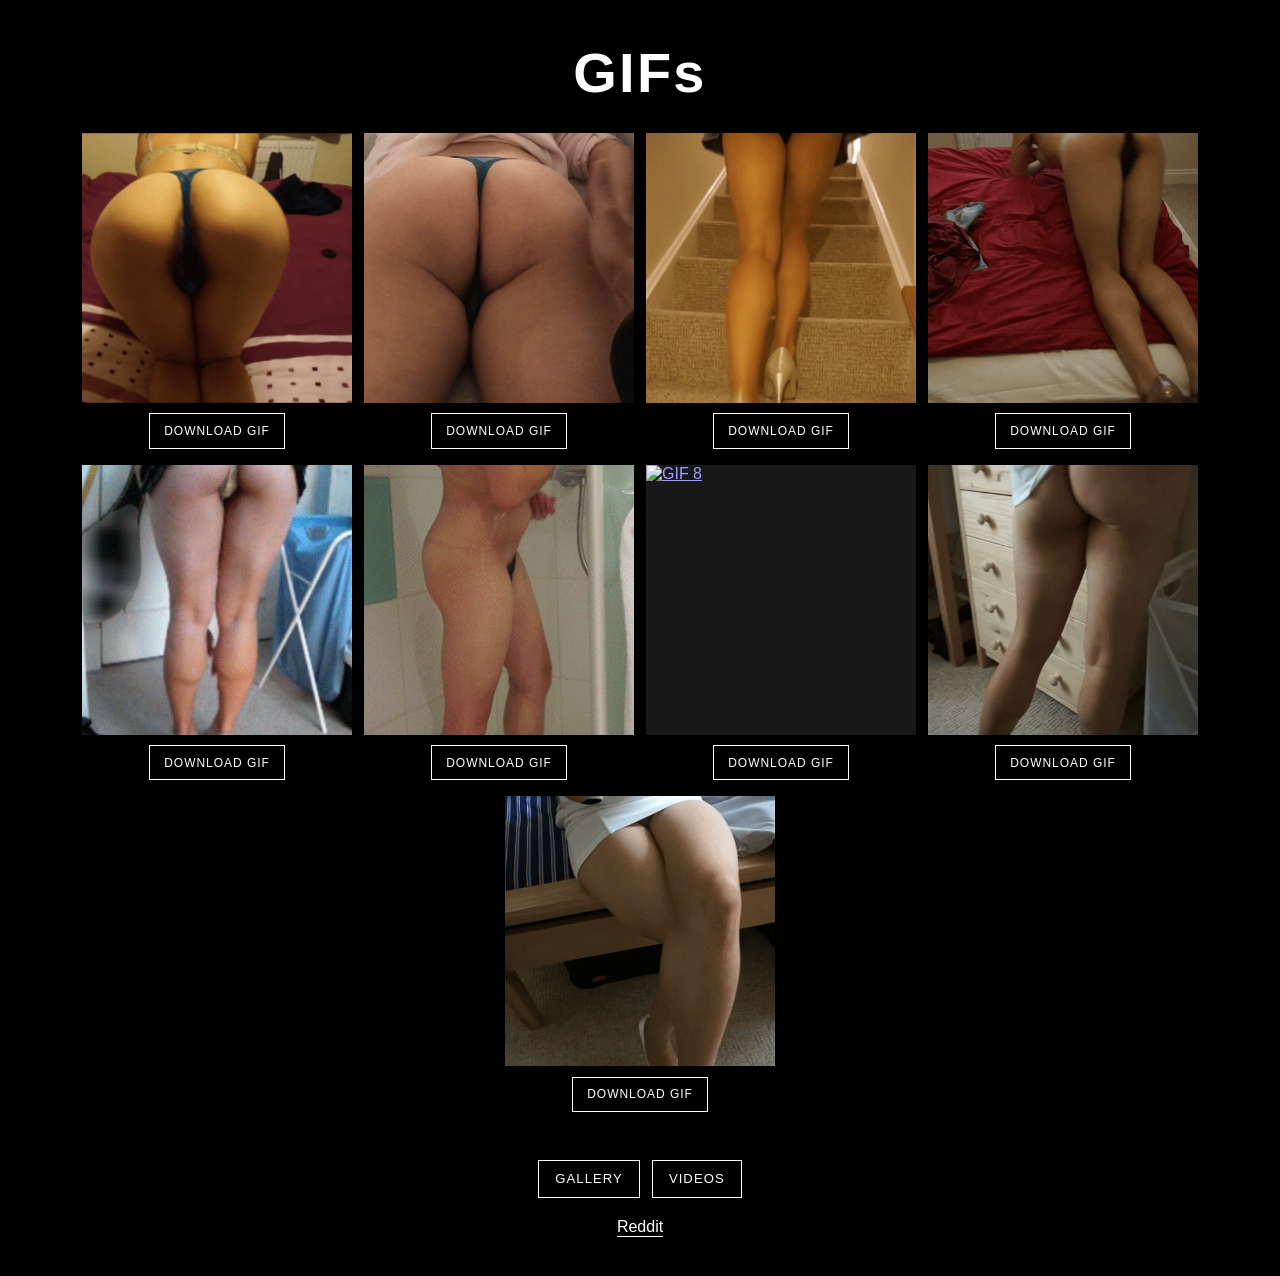
==== gifs.html @ 313c860e "Update gifs.html" ====
<!DOCTYPE html>
<html lang="en">
<head>
  <meta charset="UTF-8">
  <meta name="viewport" content="width=device-width, initial-scale=1.0">
  <meta name="description" content="Premium Asian Fuckmeat GIFs">
  <title>GIFs | Premium Asian Fuckmeat</title>
  <link rel="stylesheet" href="style.css">
  <script defer src="https://cloud.umami.is/script.js" data-website-id="6ce9b045-4afc-4907-b5f7-3714eed99777"></script>
</head>
<body>
  <header class="site-header">
    <h1>GIFs</h1>
  </header>

  <main>
    <section class="gif-gallery" aria-label="GIF gallery">
      <article class="gif-card">
        <a class="gallery-item" href="media/g1.gif"><img src="media/g1.gif" alt="GIF 1" loading="lazy"></a>
        <a class="download-button" href="media/g1.gif" download data-umami-event="file-download" data-umami-event-file="g1.gif">Download GIF</a>
      </article>
      <article class="gif-card">
        <a class="gallery-item" href="media/g2.gif"><img src="media/g2.gif" alt="GIF 2" loading="lazy"></a>
        <a class="download-button" href="media/g2.gif" download data-umami-event="file-download" data-umami-event-file="g2.gif">Download GIF</a>
      </article>
      <article class="gif-card">
        <a class="gallery-item" href="media/g3.gif"><img src="media/g3.gif" alt="GIF 3" loading="lazy"></a>
        <a class="download-button" href="media/g3.gif" download data-umami-event="file-download" data-umami-event-file="g3.gif">Download GIF</a>
      </article>
      <article class="gif-card">
        <a class="gallery-item" href="media/g4.gif"><img src="media/g4.gif" alt="GIF 4" loading="lazy"></a>
        <a class="download-button" href="media/g4.gif" download data-umami-event="file-download" data-umami-event-file="g4.gif">Download GIF</a>
      </article>
      <article class="gif-card">
        <a class="gallery-item" href="media/g5.gif"><img src="media/g5.gif" alt="GIF 5" loading="lazy"></a>
        <a class="download-button" href="media/g5.gif" download data-umami-event="file-download" data-umami-event-file="g5.gif">Download GIF</a>
      </article>
      <article class="gif-card">
        <a class="gallery-item" href="media/g7.gif"><img src="media/g7.gif" alt="GIF 7" loading="lazy"></a>
        <a class="download-button" href="media/g7.gif" download data-umami-event="file-download" data-umami-event-file="g7.gif">Download GIF</a>
      </article>
      <article class="gif-card">
        <a class="gallery-item" href="media/g8.gif"><img src="media/g8.gif" alt="GIF 8" loading="lazy"></a>
        <a class="download-button" href="media/g8.gif" download data-umami-event="file-download" data-umami-event-file="g8.gif">Download GIF</a>
      </article>
      <article class="gif-card">
        <a class="gallery-item" href="media/g9.gif"><img src="media/g9.gif" alt="GIF 9" loading="lazy"></a>
        <a class="download-button" href="media/g9.gif" download data-umami-event="file-download" data-umami-event-file="g9.gif">Download GIF</a>
      </article>
      <article class="gif-card">
        <a class="gallery-item" href="media/g10.gif"><img src="media/g10.gif" alt="GIF 10" loading="lazy"></a>
        <a class="download-button" href="media/g10.gif" download data-umami-event="file-download" data-umami-event-file="g10.gif">Download GIF</a>
      </article>
    </section>
  </main>

  <footer class="site-footer">
    <nav class="footer-tabs" aria-label="More content">
      <a href="index.html">Gallery</a>
      <a href="videos.html">Videos</a>
    </nav>
    <a class="reddit-link" href="https://www.reddit.com/" target="_blank" rel="noopener noreferrer">Reddit</a>
  </footer>

  <div class="lightbox" id="lightbox" role="dialog" aria-modal="true" aria-label="Enlarged GIF" hidden>
    <button class="lightbox-close" type="button" aria-label="Close enlarged GIF">&times;</button>
    <button class="lightbox-previous" type="button" aria-label="Previous GIF">&#10094;</button>
    <img class="lightbox-image" src="" alt="">
    <button class="lightbox-next" type="button" aria-label="Next GIF">&#10095;</button>
  </div>

  <script src="lightbox.js"></script>
</body>
</html>
---- style.css ----
:root {
  color-scheme: dark;
  font-family: Arial, Helvetica, sans-serif;
  background: #000;
  color: #fff;
}

* {
  box-sizing: border-box;
}

html {
  background: #000;
}

body {
  min-height: 100vh;
  margin: 0;
  background: #000;
  color: #fff;
}

.site-header {
  padding: 2.5rem 1rem 1.75rem;
  text-align: center;
}

h1 {
  margin: 0;
  color: #fff;
  font-size: clamp(1.8rem, 5vw, 3.5rem);
  font-weight: 700;
  letter-spacing: 0.04em;
}

main {
  width: min(1400px, 100%);
  margin: 0 auto;
  padding: 0 1rem;
}

.gallery {
  display: grid;
  grid-template-columns: repeat(auto-fit, minmax(180px, 1fr));
  gap: 0.75rem;
}

.gallery-item {
  display: block;
  overflow: hidden;
  aspect-ratio: 1 / 1;
  background: #181818;
}

.gallery-item img {
  display: block;
  width: 100%;
  height: 100%;
  object-fit: cover;
  transition: transform 180ms ease, opacity 180ms ease;
}

.gallery-item:hover img,
.gallery-item:focus-visible img {
  opacity: 0.82;
  transform: scale(1.04);
}

.gallery-item:focus-visible,
.footer-tabs a:focus-visible,
.reddit-link:focus-visible,
.lightbox button:focus-visible {
  outline: 2px solid #fff;
  outline-offset: 3px;
}

.site-footer {
  display: flex;
  flex-direction: column;
  align-items: center;
  gap: 1.25rem;
  padding: 3rem 1rem 2.5rem;
}

.footer-tabs {
  display: flex;
  justify-content: center;
  flex-wrap: wrap;
  gap: 0.75rem;
}

.footer-tabs a,
.reddit-link {
  color: #fff;
  text-decoration: none;
}

.footer-tabs a {
  border: 1px solid #fff;
  padding: 0.65rem 1rem;
  text-transform: uppercase;
  font-size: 0.82rem;
  letter-spacing: 0.08em;
}

.footer-tabs a:hover,
.footer-tabs a:focus-visible {
  background: #fff;
  color: #000;
}

.reddit-link {
  text-decoration: underline;
  text-underline-offset: 0.25em;
}

.reddit-link:hover {
  color: #ccc;
}

.video-gallery {
  display: grid;
  grid-template-columns: repeat(auto-fit, minmax(240px, 1fr));
  gap: 1.25rem 0.75rem;
}

.gif-gallery {
  display: flex;
  flex-wrap: wrap;
  justify-content: center;
  gap: 1rem 0.75rem;
}

.video-card {
  min-width: 0;
}

.gif-card {
  flex: 0 1 270px;
  width: 270px;
}

.video-trigger {
  display: block;
  width: 100%;
  aspect-ratio: 1 / 1;
  padding: 0;
  overflow: hidden;
  border: 0;
  background: #181818;
  cursor: pointer;
}

.video-trigger video {
  display: block;
  width: 100%;
  height: 100%;
  object-fit: cover;
  transition: transform 180ms ease, opacity 180ms ease;
}

.video-trigger:hover video,
.video-trigger:focus-visible video {
  opacity: 0.82;
  transform: scale(1.04);
}

.video-trigger:focus-visible {
  outline: 2px solid #fff;
  outline-offset: 3px;
}

.download-button {
  display: block;
  width: fit-content;
  margin: 0.65rem auto 0;
  padding: 0.6rem 0.9rem;
  border: 1px solid #fff;
  color: #fff;
  text-decoration: none;
  text-transform: uppercase;
  font-size: 0.75rem;
  letter-spacing: 0.08em;
}

.download-button:hover,
.download-button:focus-visible {
  background: #fff;
  color: #000;
}

.about-section + .about-section {
  margin-top: 2.5rem;
}

.about-section h2 {
  margin: 0 0 1rem;
  text-align: center;
  font-size: 1.2rem;
  font-weight: 600;
  text-transform: uppercase;
  letter-spacing: 0.08em;
}

.about-gallery {
  display: flex;
  justify-content: center;
}

.about-gallery .gallery-item {
  width: min(360px, 100%);
}

.lightbox {
  position: fixed;
  z-index: 10;
  inset: 0;
  display: grid;
  grid-template-columns: auto minmax(0, 1fr) auto;
  align-items: center;
  gap: 0.75rem;
  padding: 1.25rem;
  background: rgb(0 0 0 / 92%);
}

.lightbox[hidden] {
  display: none;
}

#video-lightbox:not([hidden]) {
  display: flex;
  justify-content: center;
}

.lightbox-image {
  display: block;
  width: 100%;
  max-width: min(1100px, 82vw);
  max-height: calc(100vh - 2.5rem);
  margin: 0 auto;
  object-fit: contain;
}

.lightbox-video {
  display: block;
  width: 100%;
  max-width: min(1100px, 82vw);
  max-height: calc(100vh - 2.5rem);
  margin: 0 auto;
  background: #000;
}

.lightbox button {
  border: 0;
  background: transparent;
  color: #fff;
  cursor: pointer;
}

.lightbox-close {
  position: absolute;
  top: 0.5rem;
  right: 0.85rem;
  padding: 0.25rem 0.5rem;
  font-size: 2.5rem;
  line-height: 1;
}

.lightbox-previous,
.lightbox-next {
  padding: 0.5rem;
  font-size: 2.5rem;
}

@media (max-width: 560px) {
  .site-header {
    padding-top: 1.75rem;
  }

  .gallery {
    grid-template-columns: repeat(2, minmax(0, 1fr));
    gap: 0.45rem;
  }

  .gif-gallery {
    gap: 1rem 0.45rem;
  }

  .gif-card {
    width: min(270px, calc(100vw - 2rem));
  }

  .lightbox {
    grid-template-columns: 1fr;
    padding: 1rem 0.5rem;
  }

  .lightbox-image {
    max-width: 100%;
    max-height: 78vh;
  }

  .lightbox-video {
    max-width: 100%;
    max-height: 78vh;
  }

  .lightbox-previous,
  .lightbox-next {
    position: absolute;
    top: 50%;
    transform: translateY(-50%);
    font-size: 2rem;
  }

  .lightbox-previous {
    left: 0;
  }

  .comments {
    margin-top: 60px;
    padding-top: 30px;
    border-top: 1px solid rgba(255,255,255,0.15);
}

  .lightbox-next {
    right: 0;
  }
}
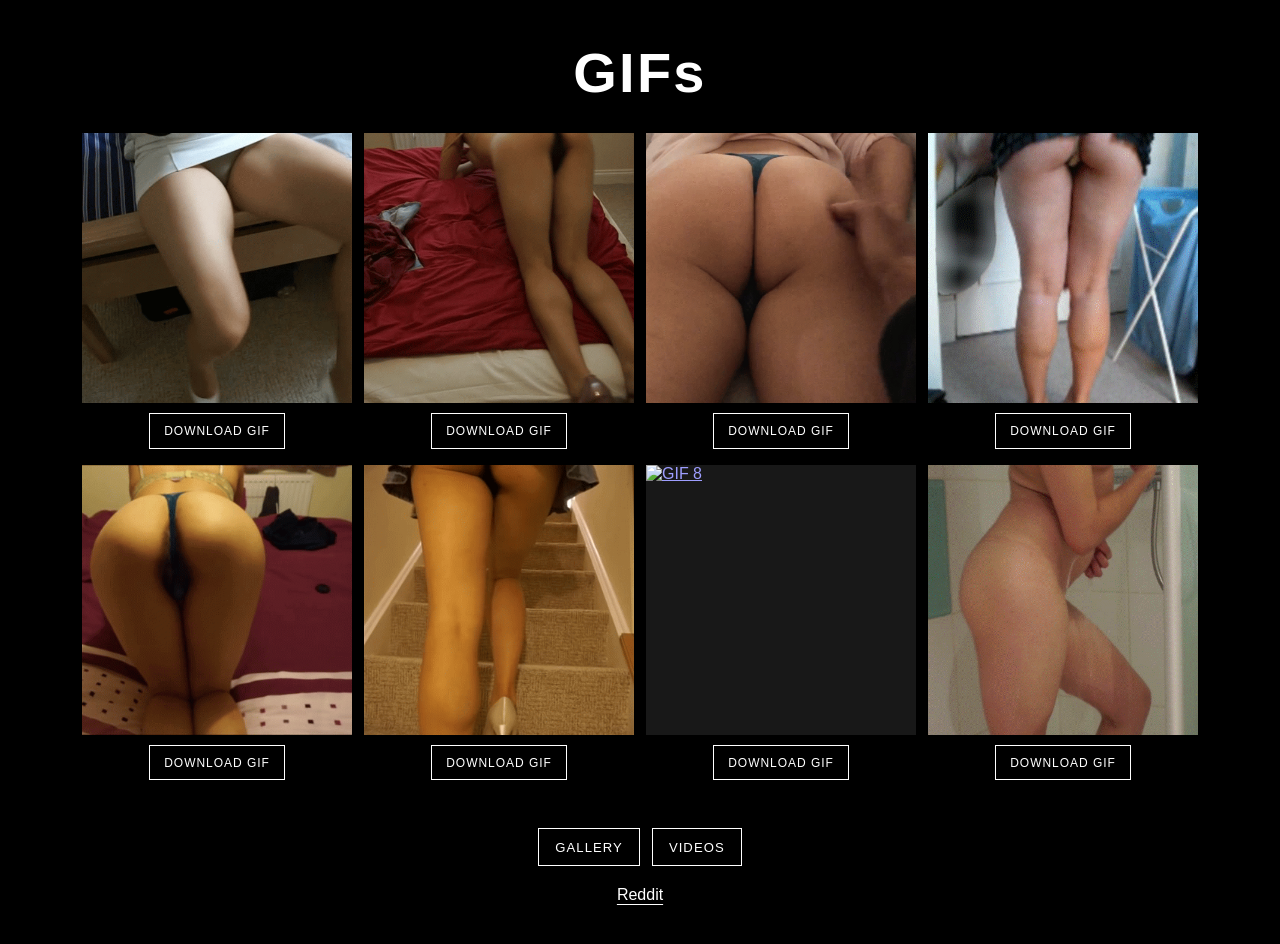
==== commit a577df29: "Update gifs.html" ====
--- a/gifs.html
+++ b/gifs.html
@@ -69,6 +69,22 @@
     <button class="lightbox-next" type="button" aria-label="Next GIF">&#10095;</button>
   </div>
 
+  <script>
+const gifGallery = document.querySelector('.gif-gallery');
+const gifItems = [...gifGallery.children];
+
+// Shuffle
+for (let index = gifItems.length - 1; index > 0; index--) {
+    const randomIndex = Math.floor(Math.random() * (index + 1));
+    [gifItems[index], gifItems[randomIndex]] =
+        [gifItems[randomIndex], gifItems[index]];
+}
+
+// Keep only the first 8
+gifItems.slice(0, 8).forEach(item => gifGallery.append(item));
+gifItems.slice(8).forEach(item => item.remove());
+</script>
+
   <script src="lightbox.js"></script>
 </body>
 </html>
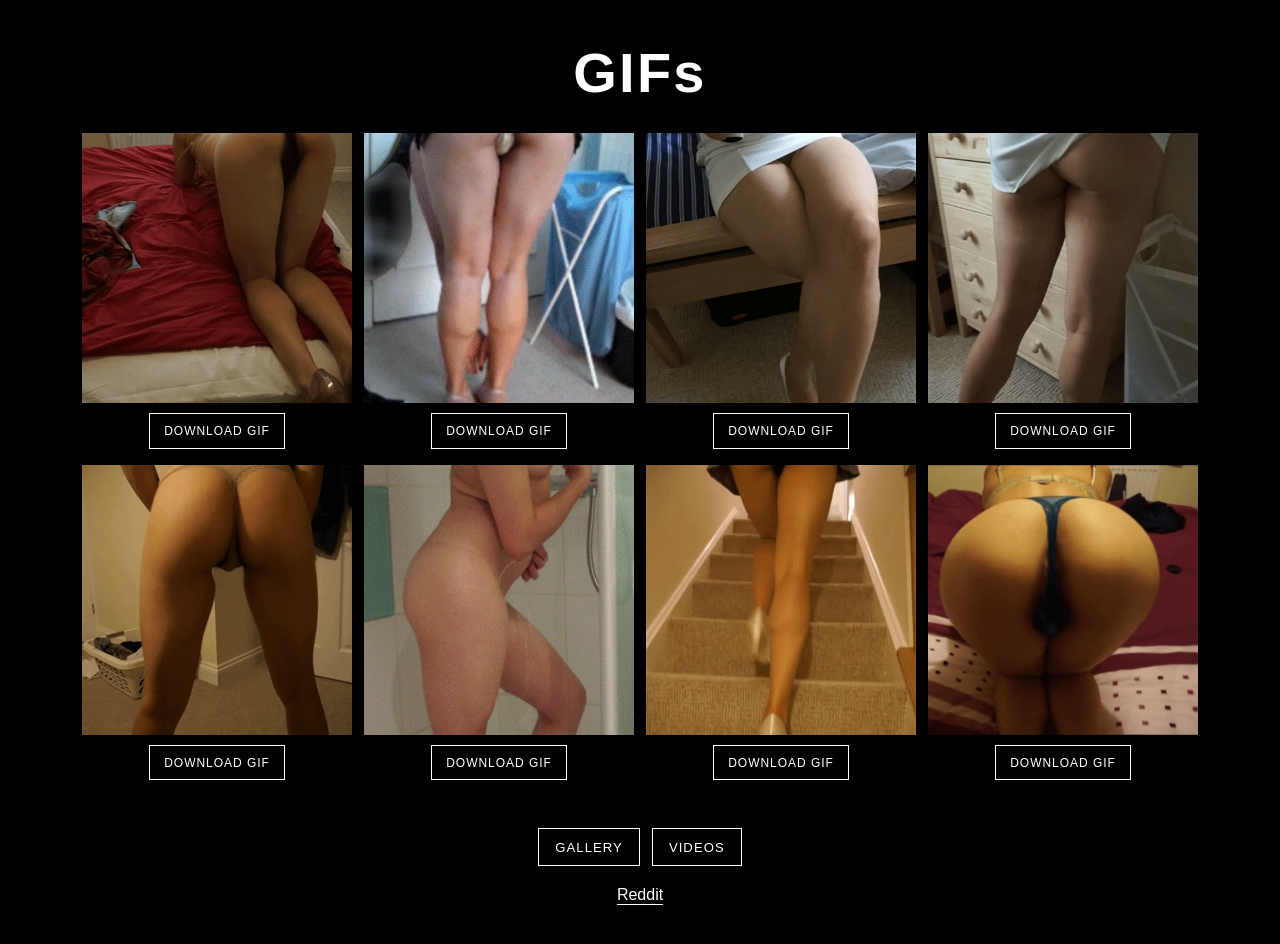
==== commit a35f3f9c: "Update gifs.html" ====
--- a/gifs.html
+++ b/gifs.html
@@ -34,6 +34,10 @@
       <article class="gif-card">
         <a class="gallery-item" href="media/g5.gif"><img src="media/g5.gif" alt="GIF 5" loading="lazy"></a>
         <a class="download-button" href="media/g5.gif" download data-umami-event="file-download" data-umami-event-file="g5.gif">Download GIF</a>
+      </article>
+      <article class="gif-card">
+        <a class="gallery-item" href="media/g6.gif"><img src="media/g6.gif" alt="GIF 6" loading="lazy"></a>
+        <a class="download-button" href="media/g6.gif" download data-umami-event="file-download" data-umami-event-file="g6.gif">Download GIF</a>
       </article>
       <article class="gif-card">
         <a class="gallery-item" href="media/g7.gif"><img src="media/g7.gif" alt="GIF 7" loading="lazy"></a>
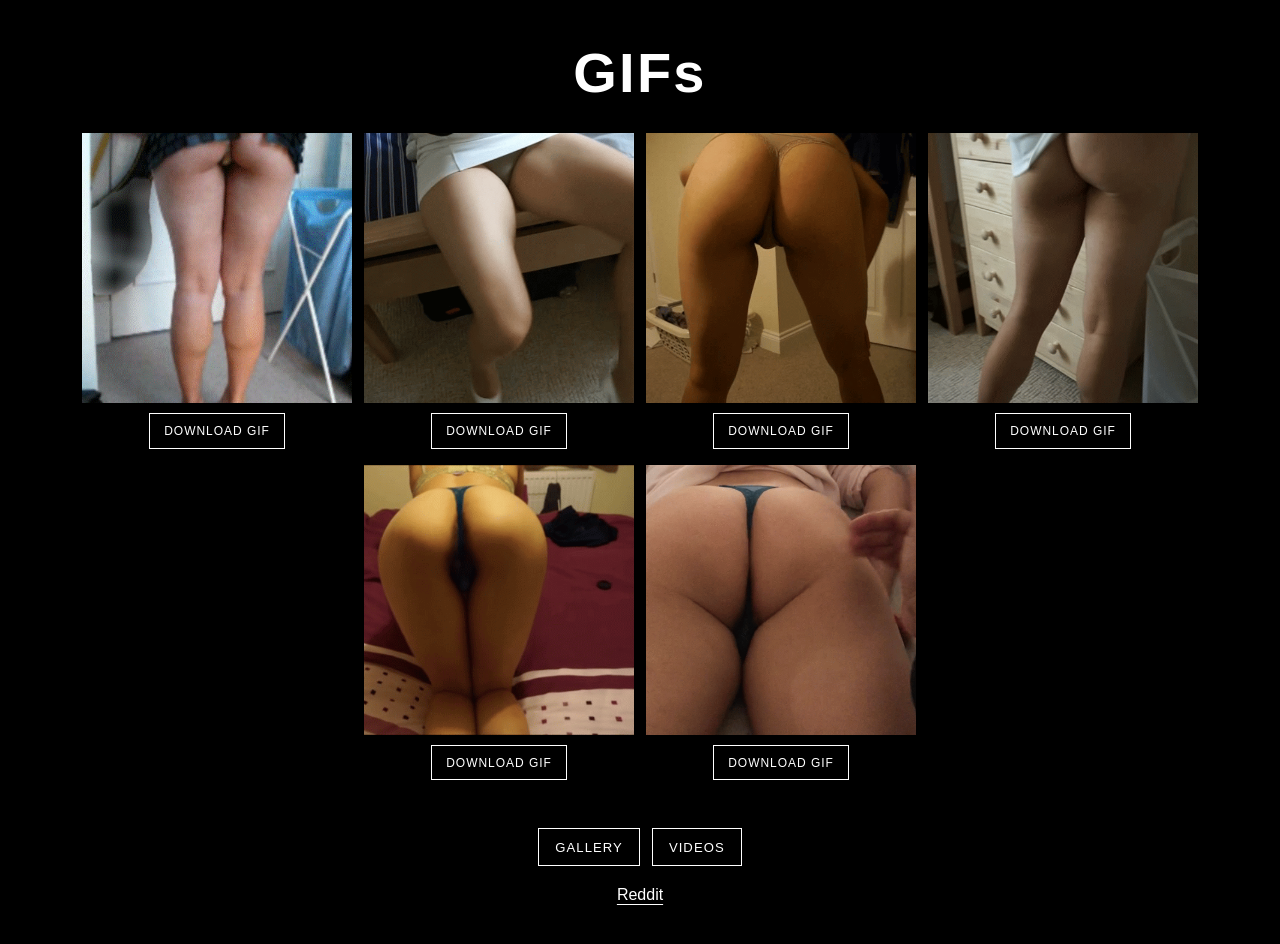
==== commit b23ad5e3: "Update gifs.html" ====
--- a/gifs.html
+++ b/gifs.html
@@ -40,10 +40,6 @@
         <a class="download-button" href="media/g6.gif" download data-umami-event="file-download" data-umami-event-file="g6.gif">Download GIF</a>
       </article>
       <article class="gif-card">
-        <a class="gallery-item" href="media/g7.gif"><img src="media/g7.gif" alt="GIF 7" loading="lazy"></a>
-        <a class="download-button" href="media/g7.gif" download data-umami-event="file-download" data-umami-event-file="g7.gif">Download GIF</a>
-      </article>
-      <article class="gif-card">
         <a class="gallery-item" href="media/g8.gif"><img src="media/g8.gif" alt="GIF 8" loading="lazy"></a>
         <a class="download-button" href="media/g8.gif" download data-umami-event="file-download" data-umami-event-file="g8.gif">Download GIF</a>
       </article>
@@ -84,9 +80,9 @@
         [gifItems[randomIndex], gifItems[index]];
 }
 
-// Keep only the first 8
-gifItems.slice(0, 8).forEach(item => gifGallery.append(item));
-gifItems.slice(8).forEach(item => item.remove());
+// Keep only the first 6
+gifItems.slice(0, 6).forEach(item => gifGallery.append(item));
+gifItems.slice(6).forEach(item => item.remove());
 </script>
 
   <script src="lightbox.js"></script>
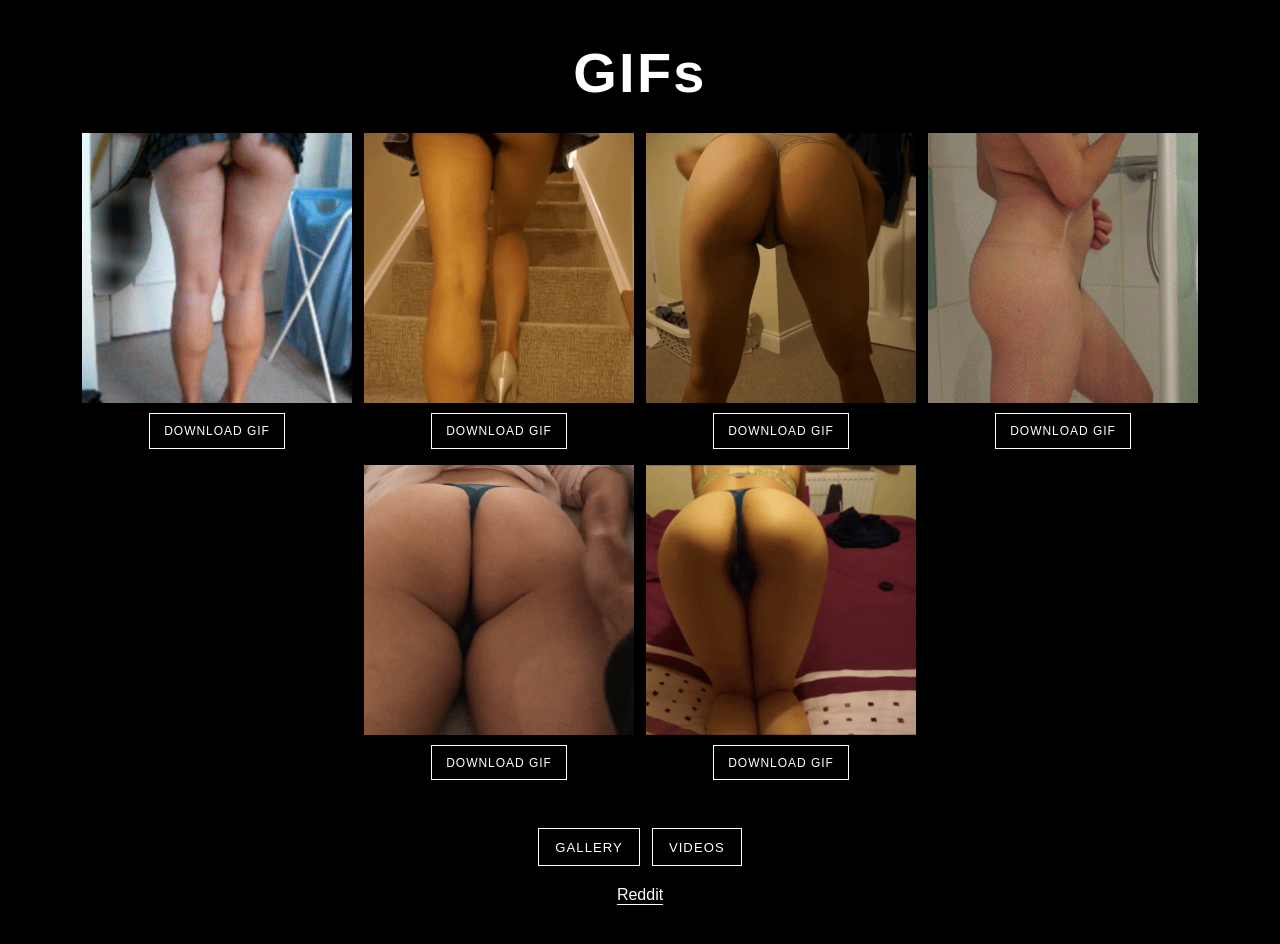
==== commit 8c3cb4a9: "Update gifs.html" ====
--- a/gifs.html
+++ b/gifs.html
@@ -51,6 +51,10 @@
         <a class="gallery-item" href="media/g10.gif"><img src="media/g10.gif" alt="GIF 10" loading="lazy"></a>
         <a class="download-button" href="media/g10.gif" download data-umami-event="file-download" data-umami-event-file="g10.gif">Download GIF</a>
       </article>
+       <article class="gif-card">
+        <a class="gallery-item" href="media/g7.gif"><img src="media/g7.gif" alt="GIF 7" loading="lazy"></a>
+        <a class="download-button" href="media/g7.gif" download data-umami-event="file-download" data-umami-event-file="g7.gif">Download GIF</a>
+      </article>
     </section>
   </main>
 
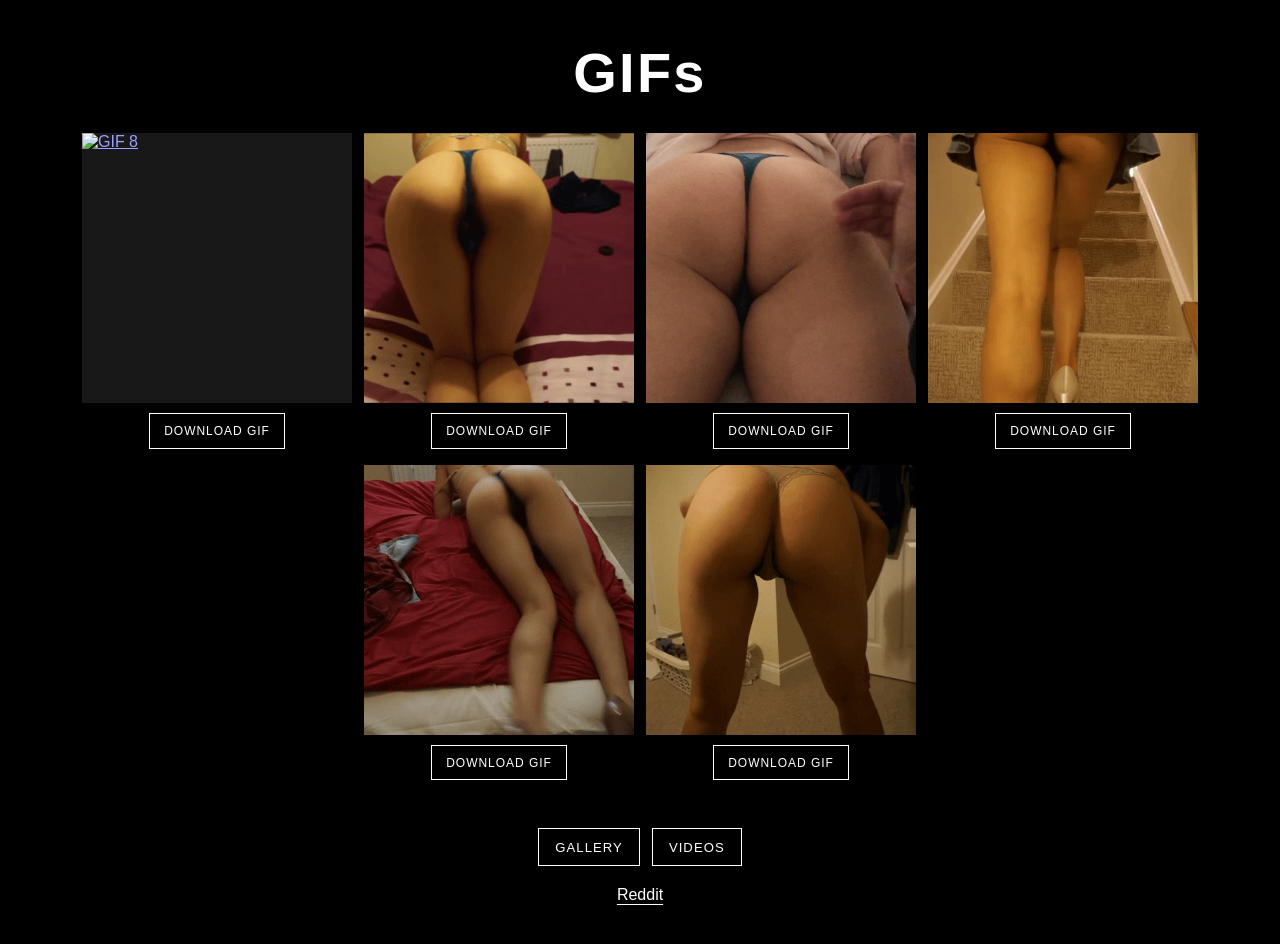
==== commit b22918f4: "Update gifs.html" ====
--- a/gifs.html
+++ b/gifs.html
@@ -51,7 +51,7 @@
         <a class="gallery-item" href="media/g10.gif"><img src="media/g10.gif" alt="GIF 10" loading="lazy"></a>
         <a class="download-button" href="media/g10.gif" download data-umami-event="file-download" data-umami-event-file="g10.gif">Download GIF</a>
       </article>
-       <article class="gif-card">
+      <article class="gif-card">
         <a class="gallery-item" href="media/g7.gif"><img src="media/g7.gif" alt="GIF 7" loading="lazy"></a>
         <a class="download-button" href="media/g7.gif" download data-umami-event="file-download" data-umami-event-file="g7.gif">Download GIF</a>
       </article>
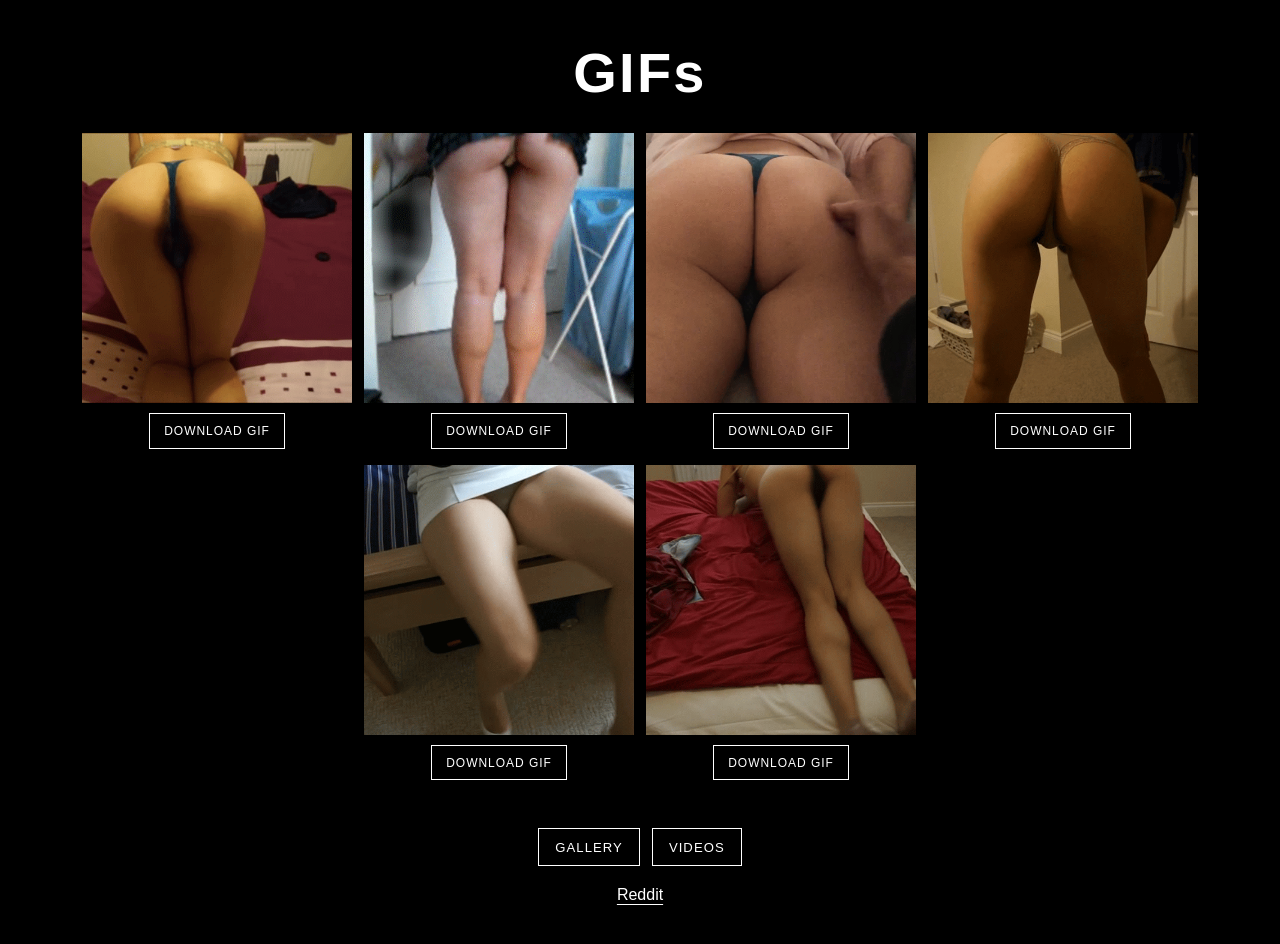
==== commit d67c73f6: "Update gifs.html" ====
--- a/gifs.html
+++ b/gifs.html
@@ -51,10 +51,6 @@
         <a class="gallery-item" href="media/g10.gif"><img src="media/g10.gif" alt="GIF 10" loading="lazy"></a>
         <a class="download-button" href="media/g10.gif" download data-umami-event="file-download" data-umami-event-file="g10.gif">Download GIF</a>
       </article>
-      <article class="gif-card">
-        <a class="gallery-item" href="media/g7.gif"><img src="media/g7.gif" alt="GIF 7" loading="lazy"></a>
-        <a class="download-button" href="media/g7.gif" download data-umami-event="file-download" data-umami-event-file="g7.gif">Download GIF</a>
-      </article>
     </section>
   </main>
 
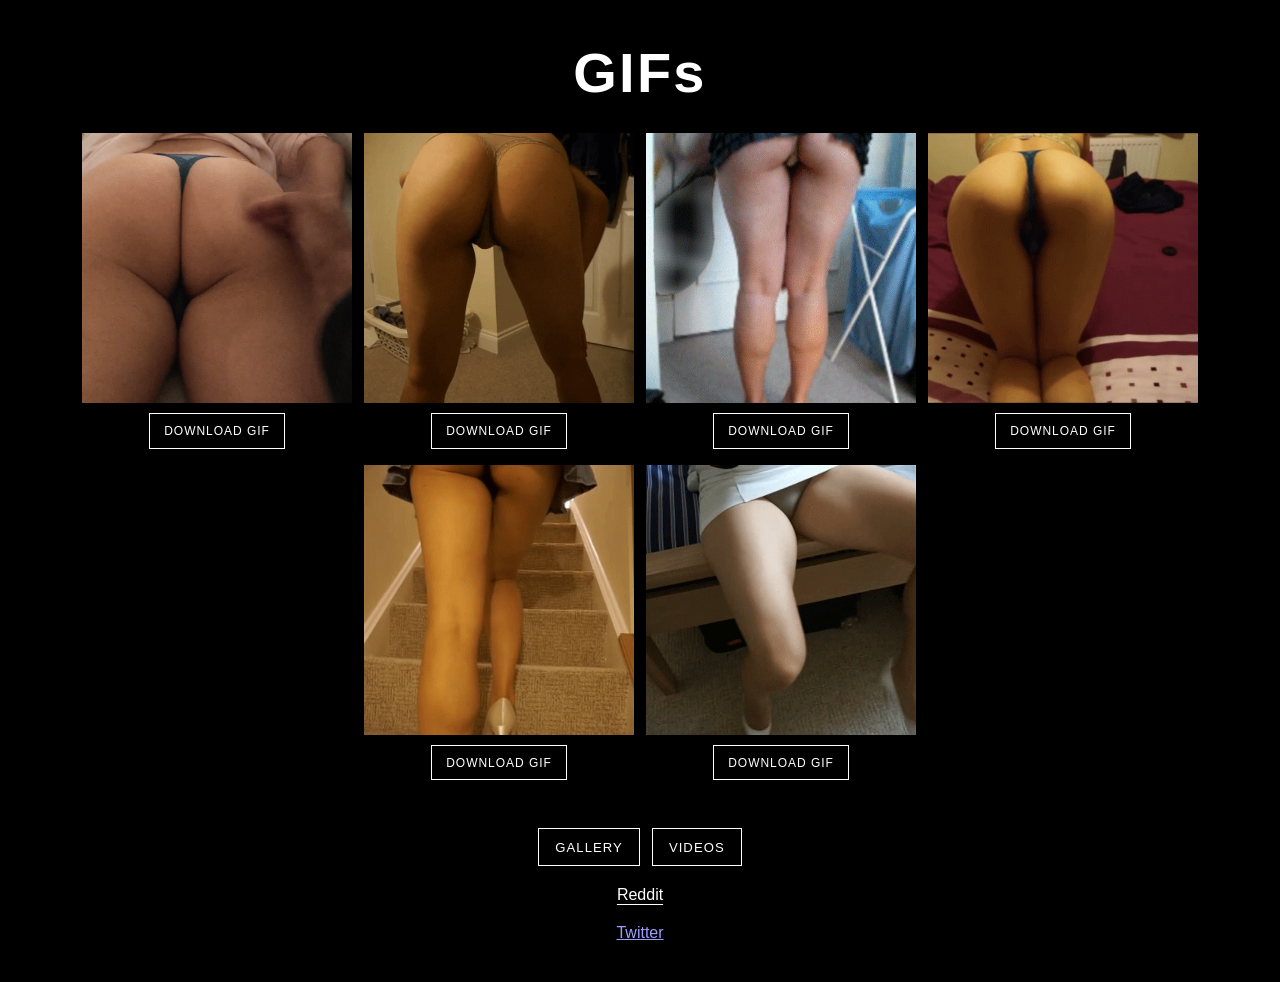
==== commit e2f347ae: "Update gifs.html" ====
--- a/gifs.html
+++ b/gifs.html
@@ -60,6 +60,7 @@
       <a href="videos.html">Videos</a>
     </nav>
     <a class="reddit-link" href="https://www.reddit.com/" target="_blank" rel="noopener noreferrer">Reddit</a>
+    <a class="twitter-link" href="https://x.com/impressivecakes" target="_blank" rel="noopener noreferrer">Twitter</a>
   </footer>
 
   <div class="lightbox" id="lightbox" role="dialog" aria-modal="true" aria-label="Enlarged GIF" hidden>
